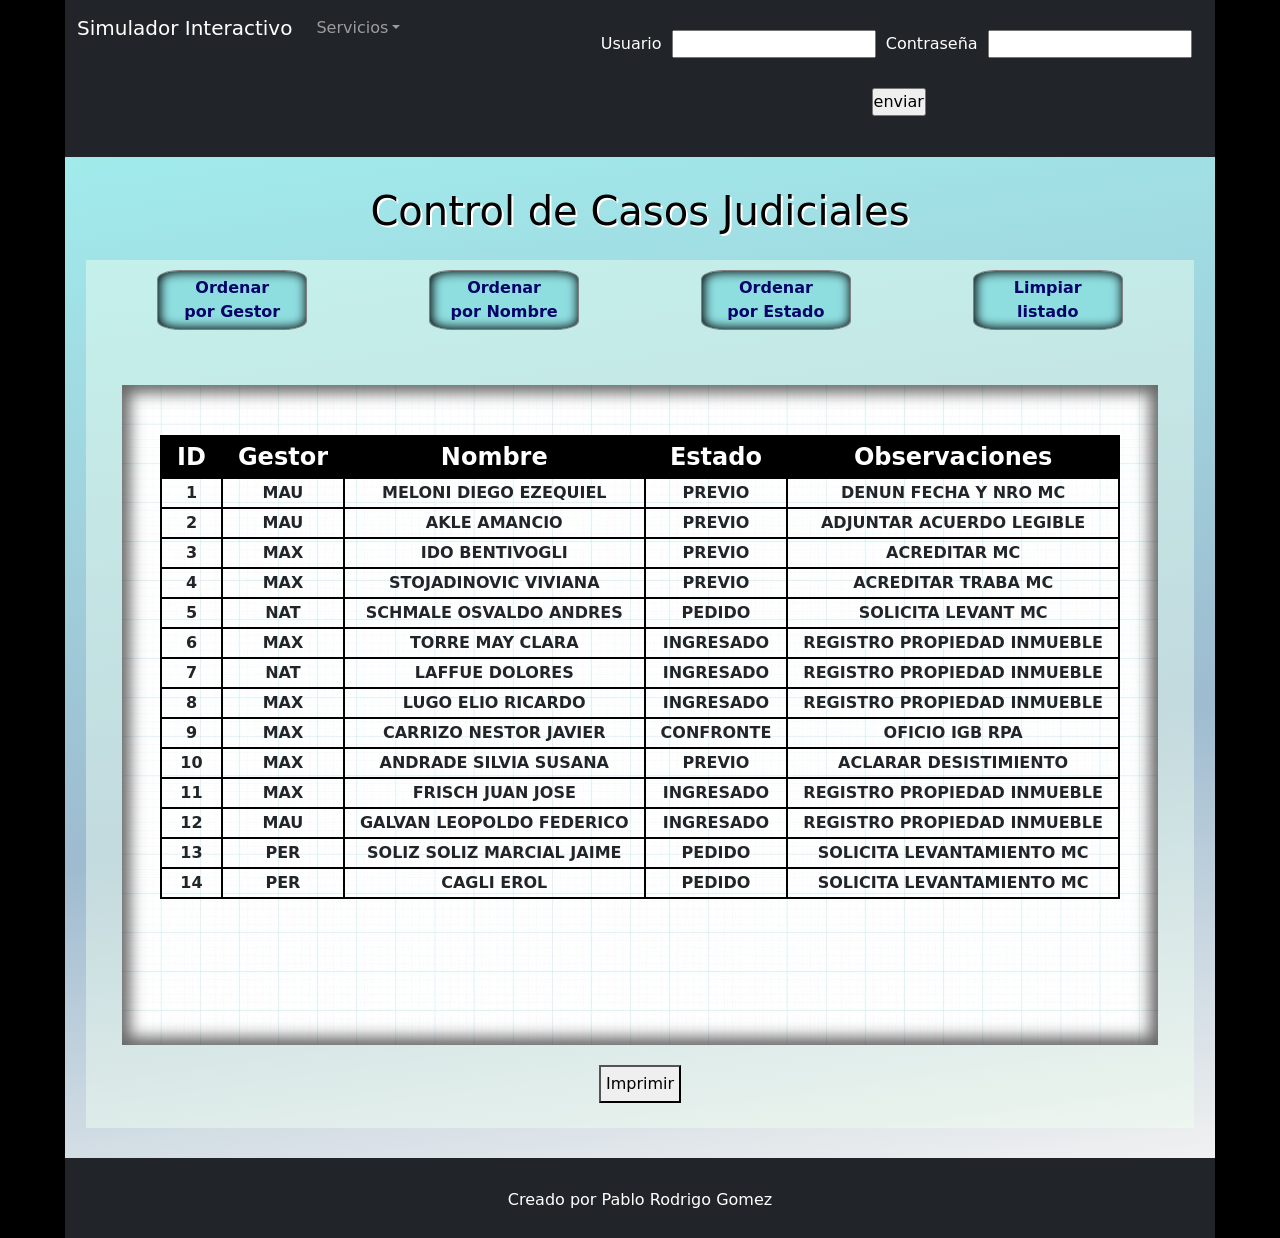
==== datos.html @ 205ea558 "solucionando problemas en la creación del formulario" ====
<!DOCTYPE html>
<html lang="es">
<head>
    <meta charset="UTF-8">
    <meta name="viewport" content="width=device-width, initial-scale=1.0">   
    <link href="https://cdn.jsdelivr.net/npm/bootstrap@5.1.0/dist/css/bootstrap.min.css" rel="stylesheet" integrity="sha384-KyZXEAg3QhqLMpG8r+8fhAXLRk2vvoC2f3B09zVXn8CA5QIVfZOJ3BCsw2P0p/We" crossorigin="anonymous">
    <link href="./css/style.css" rel="stylesheet" type="text/css">
    <link rel="preconnect" href="https://fonts.googleapis.com">
    <link rel="preconnect" href="https://fonts.gstatic.com" crossorigin>
    <link href="https://fonts.googleapis.com/css2?family=Rubik:wght@500&display=swap" rel="stylesheet"> 
    <title>Control de Casos</title>
</head>
<body>
    <div class="container">
        <header class="header bg-dark">
            <div class="menu">
                <nav class="navbar navbar-expand-lg navbar-dark bg-dark">
                    <div class="container-fluid">
                        <a class="navbar-brand" href="index.html">Simulador Interactivo</a>
                        <button class="navbar-toggler" type="button" data-bs-toggle="collapse" data-bs-target="#navbarNavDarkDropdown" aria-controls="navbarNavDarkDropdown" aria-expanded="false" aria-label="Toggle navigation">
                            <span class="navbar-toggler-icon"></span>
                        </button>
                        <div class="collapse navbar-collapse" id="navbarNavDarkDropdown">
                            <ul class="navbar-nav">
                                <li class="nav-item dropdown">
                                    <a class="nav-link dropdown-toggle" href="#" id="navbarDarkDropdownMenuLink" role="button" data-bs-toggle="dropdown" aria-expanded="false">Servicios</a>
                                    <ul class="dropdown-menu dropdown-menu-dark" aria-labelledby="navbarDarkDropdownMenuLink">
                                        <li><a class="dropdown-item" href="liquidacion.html">Liquidación Judicial</a></li>
                                        <li><a class="dropdown-item" href="datos.html">Seguimiento de Casos</a></li>
                                    </ul>
                                </li>
                            </ul>
                        </div>
                    </div>
                </nav>
            </div>
            <div  class="menuDerecha">
                <form id="formularioLogin">
                    <label for="usuario">Usuario</label>
                    <input type="text" name="usuario" class="login__casillero">
                    <label for="contraseña">Contraseña</label>
                    <input type="password" name="contraseña" class="login__casillero">
                    <input type="submit" value="enviar">
                </form>
            </div>
            <div class="submenu">
                <ul id="usuario">
                </ul>
            </div>
             
        </header>      
        <div class="contenido">
            <h1 class="titulos titulos--datos">Control de Casos Judiciales</h1>
            <div class="menu__datos"> 
                <button id="btnGestor" class="btnDatos">Ordenar por Gestor</button>       
                <button id="btnNombre" class="btnDatos">Ordenar por Nombre</button>  
                <button id="btnEstado" class="btnDatos">Ordenar por Estado</button>    
                <button id="btnLimpia" class="btnDatos">Limpiar listado</button>        
            </div> 
            <section class="liquidacion liquidacion--datos">
                <div id="cambia"></div> 
                <div class="liquidacion__hoja liquidacion__hoja--datos">                    
                    <table id="lista" class="liquidacion__tabla">
                        
                    </table>
                </div>
                <button class="liquidacion__boton" type="button" onclick="javascript:window.print()">Imprimir</button>
                <script src="./js/datos.js"></script> 
            </section>     
        </div>
        <footer class="footer bg-dark"><p>Creado por Pablo Rodrigo Gomez</p></footer> 
    </div>
    <script src="https://cdn.jsdelivr.net/npm/@popperjs/core@2.9.3/dist/umd/popper.min.js" integrity="sha384-eMNCOe7tC1doHpGoWe/6oMVemdAVTMs2xqW4mwXrXsW0L84Iytr2wi5v2QjrP/xp" crossorigin="anonymous"></script>
    <script src="https://cdn.jsdelivr.net/npm/bootstrap@5.1.0/dist/js/bootstrap.min.js" integrity="sha384-cn7l7gDp0eyniUwwAZgrzD06kc/tftFf19TOAs2zVinnD/C7E91j9yyk5//jjpt/" crossorigin="anonymous"></script>
    <script src="./js/login.js"></script>
</body>
</html>
---- css/style.css ----
@keyframes aparece {
  0% {
    opacity: 0; }
  100% {
    opacity: 1; } }

@keyframes colores {
  0% {
    color: #3700ff;
    text-shadow: rgba(19, 0, 194, 0.397) 2px 2px 2px; }
  50% {
    color: #3270cd;
    text-shadow: black 2px 2px 2px; }
  100% {
    color: #2d36b9;
    text-shadow: rgba(255, 255, 255, 0.582) 2px 2px 2px; } }

* {
  margin: 0;
  padding: 0; }

body {
  background-color: black; }

.container {
  width: 99%;
  max-width: 1150px;
  height: auto;
  padding: 0;
  box-sizing: border-box; }

.header {
  width: 100%;
  height: auto;
  display: flex;
  flex-wrap: wrap; }

.titulos {
  color: black;
  text-shadow: white 2px 2px;
  width: 100%;
  text-align: center; }

.titulos--datos {
  margin-bottom: 25px; }

.menu {
  width: 45%; }

.menuDerecha {
  width: 55%;
  text-align: center;
  padding-top: 15px;
  display: flex; }
  .menuDerecha label {
    color: white; }

.contenido {
  width: 100%;
  height: auto;
  min-height: 600px;
  background: linear-gradient(352deg, #f1f1f1 0%, #9ebbcf 39%, #a1ebeb 100%);
  padding: 30px 10px;
  box-sizing: border-box; }
  .contenido .contenido__presentacion {
    width: 50%;
    height: 350px;
    background-color: rgba(255, 255, 255, 0.493);
    box-shadow: 11px -5px 81px 0px rgba(100, 0, 95, 0.74);
    border-radius: 25%;
    margin: auto;
    display: flex;
    align-items: center;
    justify-content: center;
    animation-name: aparece;
    animation-duration: 2s; }
  .contenido .contenido__mensaje {
    color: white;
    font-size: 2em;
    font-weight: 800;
    font-family: Arial, Helvetica, sans-serif;
    text-shadow: black 2px 2px;
    text-align: center;
    animation-name: colores;
    animation-duration: 3s;
    animation-iteration-count: infinite; }

.contenido--liquidacion {
  display: flex;
  padding: 0px;
  justify-content: space-between; }

.imprime {
  margin-top: 50px; }

.liquidacion {
  animation-name: aparece;
  animation-duration: 1s;
  width: 80%;
  height: auto;
  margin: auto;
  padding: 25px;
  background-color: rgba(240, 255, 240, 0.452);
  text-align: center;
  box-sizing: border-box; }
  .liquidacion .liquidacion__titulo {
    text-align: center;
    text-shadow: white 2px 2px; }
  .liquidacion .liquidacion__hoja {
    animation-name: aparece;
    animation-duration: 2s;
    background-image: url(../assets/cuadricula.jpg);
    box-shadow: inset 0px 0px 15px 8px rgba(0, 0, 0, 0.6);
    width: 90%;
    height: auto;
    min-height: 200px;
    margin: 20px auto;
    padding: 50px 20px;
    box-sizing: border-box; }
    .liquidacion .liquidacion__hoja p {
      display: inline-block;
      margin: 5px 20px; }
  .liquidacion .liquidacion__hoja--datos {
    width: 98%;
    padding: 50px 5px; }
  .liquidacion .liquidacion__boton {
    padding: 5px; }
  .liquidacion .liquidacion__boton:hover {
    background-color: rgba(27, 189, 230, 0.418);
    transition: 2s; }
  .liquidacion .liquidacion__subTitulos {
    list-style: none;
    font-weight: 800;
    text-align: center;
    display: block; }
    .liquidacion .liquidacion__subTitulos li {
      list-style: none;
      text-align: center;
      font-weight: 600;
      margin: 10px 0px 10px -25px; }

.liquidacion--datos {
  width: 98%; }

.nota {
  margin-top: 50px; }
  .nota .nota__lista {
    list-style: none;
    font-weight: 600; }

.footer {
  width: 100%;
  height: 80px;
  color: white;
  text-align: center;
  padding: 30px; }

.prueba {
  width: 500px;
  height: 100px;
  background-color: red; }

.submenu {
  width: 100%;
  height: auto; }

#usuario {
  display: flex;
  list-style: none;
  padding-top: 10px; }
  #usuario li {
    margin-right: 25px;
    animation-name: aparece;
    animation-duration: 2s;
    color: #31ffff;
    font-weight: 800; }
  #usuario img {
    width: 30px;
    height: 30px;
    padding: 3px;
    border-radius: 50%;
    background-color: #31ffff; }

#cambia {
  width: 100%;
  height: 300px;
  margin: auto;
  position: fixed;
  text-align: center; }

.flotante {
  width: 35%;
  height: 300px;
  background-color: rgba(15, 94, 211, 0.925);
  box-shadow: 2px 4px 35px 30px rgba(0, 0, 0, 0.84) inset;
  color: white;
  font-weight: 900;
  font-size: 1em;
  border-radius: 10%;
  padding: 50px 15px;
  box-sizing: border-box;
  text-align: center;
  margin: auto;
  animation-name: aparece;
  animation-duration: 2s; }
  .flotante span {
    text-decoration: underline; }

.cerrar {
  color: white;
  text-align: center;
  margin: auto;
  cursor: pointer;
  font-size: 1em;
  text-decoration: none;
  font-weight: 800;
  padding: 10px;
  border: 2px black;
  border-radius: 50%;
  background-color: rgba(15, 94, 211, 0.925);
  animation-name: aparece;
  animation-duration: 2s; }

.cerrar:hover {
  color: #af0ee0;
  transition: 1s; }

.liquidacion__tabla {
  margin: auto; }

#tabla th {
  border: 2px black solid;
  padding: 2px 15px; }

.tituloTabla {
  background-color: black;
  color: white;
  font-size: 1.5em; }

.menu__datos {
  display: flex;
  justify-content: space-around;
  flex-wrap: wrap;
  width: 98%;
  height: auto;
  margin: auto;
  background-color: rgba(240, 255, 240, 0.452);
  padding: 10PX;
  animation-name: aparece;
  animation-duration: 1s;
  box-sizing: border-box; }

.space {
  width: 10px; }

#liquidacion {
  margin: auto;
  background-color: white;
  width: 98%;
  color: black;
  height: auto;
  min-height: 420px;
  padding: 40px;
  display: flex;
  flex-direction: column;
  animation-name: aparece;
  animation-duration: 2s; }

.form {
  width: 48%;
  background-color: rgba(255, 255, 255, 0.692);
  padding: 25px;
  margin: 20px;
  height: 500px; }

input {
  margin: 15px 5px; }

.fecha {
  width: 35px; }

.fechaDos {
  width: 60px; }

.numeros {
  width: 90px; }

.enfasis {
  font-weight: 800; }

.btnDatos {
  padding: 5px 20px;
  background-color: #8edee0;
  color: #060469;
  font-weight: 800;
  border: solid 1px grey;
  box-shadow: 1px 0px 11px 1px black inset;
  border-radius: 15%;
  width: 150px; }

.btnDatos:hover {
  background-color: blue;
  color: white;
  transition: 1s; }
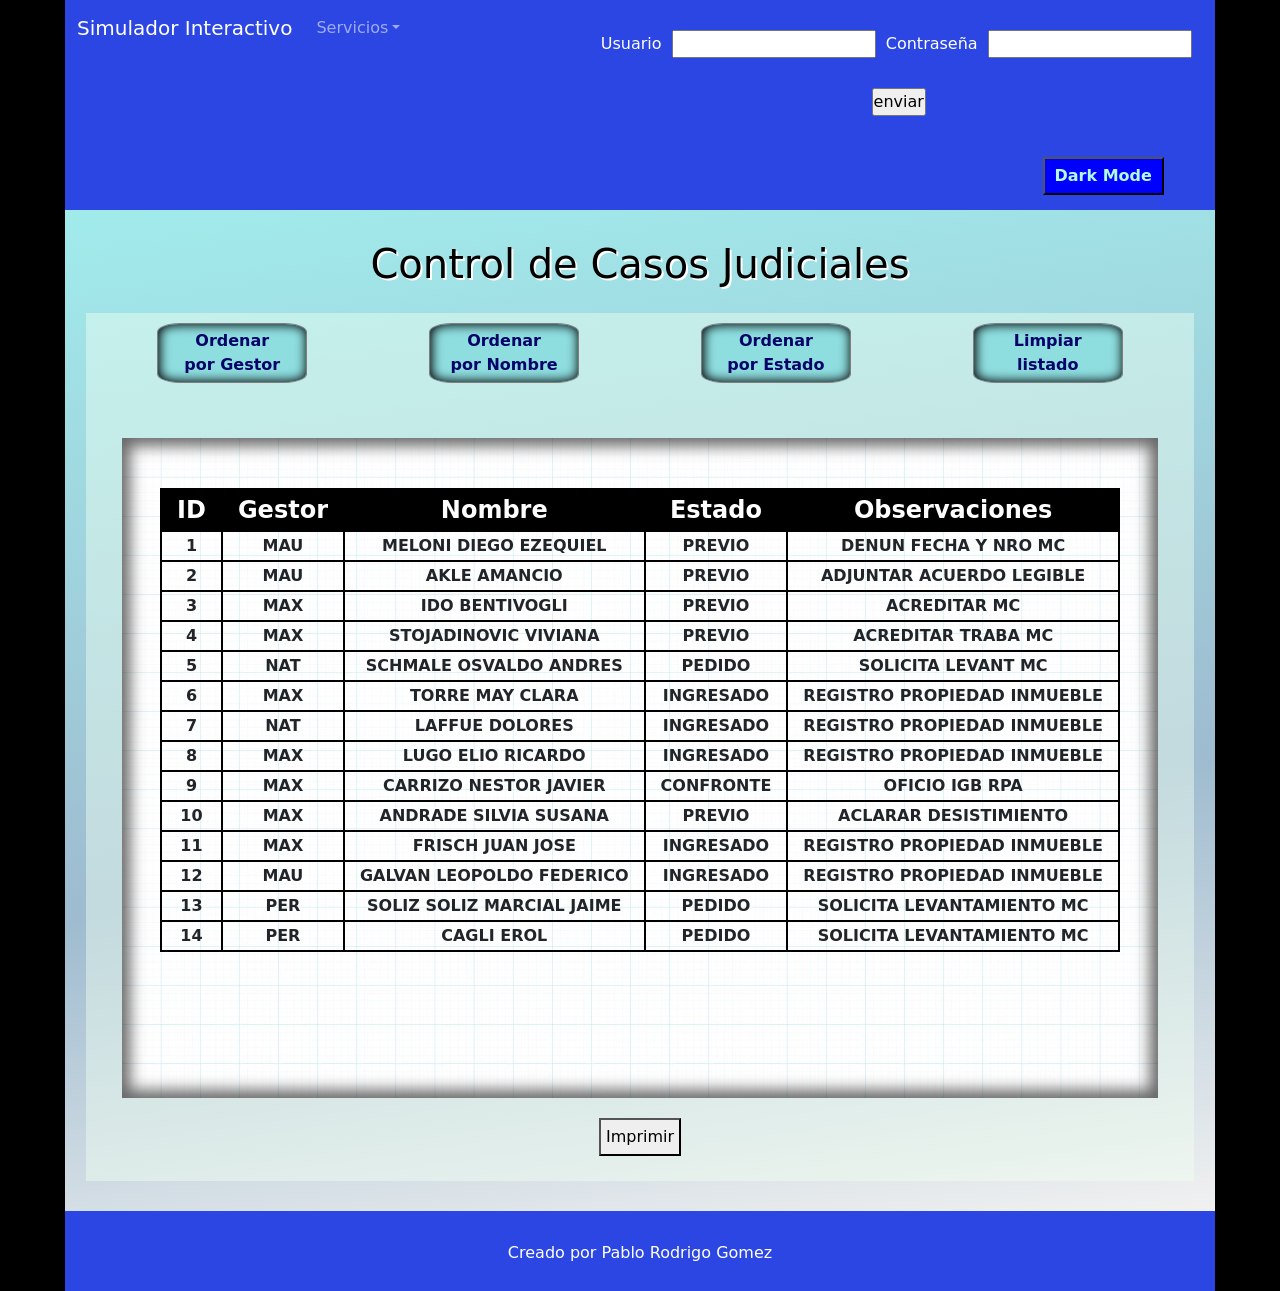
==== commit d52f418d: "agregue dark mode" ====
--- a/datos.html
+++ b/datos.html
@@ -12,9 +12,9 @@
 </head>
 <body>
     <div class="container">
-        <header class="header bg-dark">
+        <header class="header">
             <div class="menu">
-                <nav class="navbar navbar-expand-lg navbar-dark bg-dark">
+                <nav class="navbar navbar-expand-lg navbar-dark">
                     <div class="container-fluid">
                         <a class="navbar-brand" href="index.html">Simulador Interactivo</a>
                         <button class="navbar-toggler" type="button" data-bs-toggle="collapse" data-bs-target="#navbarNavDarkDropdown" aria-controls="navbarNavDarkDropdown" aria-expanded="false" aria-label="Toggle navigation">
@@ -47,7 +47,8 @@
                 <ul id="usuario">
                 </ul>
             </div>
-             
+            <button id="btnNocturno">Dark Mode</button>
+            <button id="btnDiurno">Ligth Mode</button>
         </header>      
         <div class="contenido">
             <h1 class="titulos titulos--datos">Control de Casos Judiciales</h1>
@@ -68,10 +69,12 @@
                 <script src="./js/datos.js"></script> 
             </section>     
         </div>
-        <footer class="footer bg-dark"><p>Creado por Pablo Rodrigo Gomez</p></footer> 
+        <footer class="footer"><p>Creado por Pablo Rodrigo Gomez</p></footer> 
     </div>
     <script src="https://cdn.jsdelivr.net/npm/@popperjs/core@2.9.3/dist/umd/popper.min.js" integrity="sha384-eMNCOe7tC1doHpGoWe/6oMVemdAVTMs2xqW4mwXrXsW0L84Iytr2wi5v2QjrP/xp" crossorigin="anonymous"></script>
     <script src="https://cdn.jsdelivr.net/npm/bootstrap@5.1.0/dist/js/bootstrap.min.js" integrity="sha384-cn7l7gDp0eyniUwwAZgrzD06kc/tftFf19TOAs2zVinnD/C7E91j9yyk5//jjpt/" crossorigin="anonymous"></script>
+    <script src="https://code.jquery.com/jquery-3.6.0.js" integrity="sha256-H+K7U5CnXl1h5ywQfKtSj8PCmoN9aaq30gDh27Xc0jk=" crossorigin="anonymous"></script>
     <script src="./js/login.js"></script>
+    <script src="./js/nocturno.js"></script>
 </body>
 </html>
--- a/css/style.css
+++ b/css/style.css
@@ -30,6 +30,7 @@
   box-sizing: border-box; }
 
 .header {
+  background-color: #2b46e2;
   width: 100%;
   height: auto;
   display: flex;
@@ -63,12 +64,10 @@
   padding: 30px 10px;
   box-sizing: border-box; }
   .contenido .contenido__presentacion {
-    width: 50%;
-    height: 350px;
-    background-color: rgba(255, 255, 255, 0.493);
-    box-shadow: 11px -5px 81px 0px rgba(100, 0, 95, 0.74);
-    border-radius: 25%;
-    margin: auto;
+    width: auto;
+    height: auto;
+    padding: 30px;
+    margin: 50px auto;
     display: flex;
     align-items: center;
     justify-content: center;
@@ -84,11 +83,6 @@
     animation-name: colores;
     animation-duration: 3s;
     animation-iteration-count: infinite; }
-
-.contenido--liquidacion {
-  display: flex;
-  padding: 0px;
-  justify-content: space-between; }
 
 .imprime {
   margin-top: 50px; }
@@ -149,6 +143,7 @@
     font-weight: 600; }
 
 .footer {
+  background-color: #2b46e2;
   width: 100%;
   height: 80px;
   color: white;
@@ -266,12 +261,19 @@
   animation-name: aparece;
   animation-duration: 2s; }
 
+.cajaFormulario {
+  display: flex;
+  padding: 0px;
+  justify-content: space-between; }
+
 .form {
   width: 48%;
   background-color: rgba(255, 255, 255, 0.692);
   padding: 25px;
-  margin: 20px;
-  height: 500px; }
+  margin: 0px 20px;
+  height: 500px;
+  animation-name: aparece;
+  animation-duration: 1s; }
 
 input {
   margin: 15px 5px; }
@@ -283,10 +285,23 @@
   width: 60px; }
 
 .numeros {
-  width: 90px; }
+  width: 120px; }
 
 .enfasis {
   font-weight: 800; }
+
+#btnNocturno {
+  margin: 0px 15px 15px 85%;
+  padding: 5px;
+  background-color: blue;
+  color: #b1fcef;
+  font-weight: 800;
+  padding: 5px 10px; }
+
+#btnDiurno {
+  margin: 0px 15px 15px 85%;
+  padding: 5px;
+  display: none; }
 
 .btnDatos {
   padding: 5px 20px;
@@ -302,3 +317,97 @@
   background-color: blue;
   color: white;
   transition: 1s; }
+
+.enlacesDiv {
+  text-decoration: none; }
+
+.secciones {
+  width: 330px;
+  height: 330px;
+  margin: 25px;
+  padding: 5px;
+  background-color: white;
+  border-radius: 25%;
+  display: flex;
+  flex-direction: column;
+  align-items: center; }
+  .secciones h3 {
+    text-decoration: none;
+    color: black;
+    font-family: Verdana, Geneva, Tahoma, sans-serif;
+    font-weight: 800;
+    text-align: center;
+    margin-top: 5px; }
+
+.secciones:hover {
+  box-shadow: 0px 0px 110px 11px rgba(19, 114, 238, 0.75) inset;
+  transform: scale(1.1, 1.1);
+  transition: 1s; }
+
+.fotoLiq {
+  background-image: url(../assets/calculadora.png);
+  background-size: cover;
+  width: 90%;
+  height: 80%; }
+
+.fotoDat {
+  background-image: url(../assets/base.png);
+  background-size: cover;
+  width: 90%;
+  height: 80%; }
+
+#stasa {
+  display: none; }
+
+#resultadoST {
+  display: none; }
+
+#resultadoTasa {
+  display: none; }
+
+#atencion {
+  display: none; }
+
+.botonera {
+  width: 96%;
+  padding: 10px;
+  display: flex;
+  justify-content: space-around;
+  background-color: rgba(255, 255, 255, 0.692);
+  margin: 20px; }
+  .botonera button {
+    padding: 5px;
+    border-radius: 25%;
+    border: solid 0.1px white;
+    color: #00a2ff;
+    background-color: white; }
+
+#fotoLiquidacion {
+  opacity: 0.1; }
+
+#fechaInicio {
+  display: none; }
+
+#fechaFinal {
+  display: none; }
+
+#parametrosLiquidacion {
+  display: none; }
+
+#punitorios {
+  display: none; }
+
+#iva {
+  display: none; }
+
+#tasa {
+  display: none; }
+
+#btnEnviar {
+  display: none; }
+
+#tituloLiquidacion {
+  display: none; }
+
+#tituloTasa {
+  display: none; }
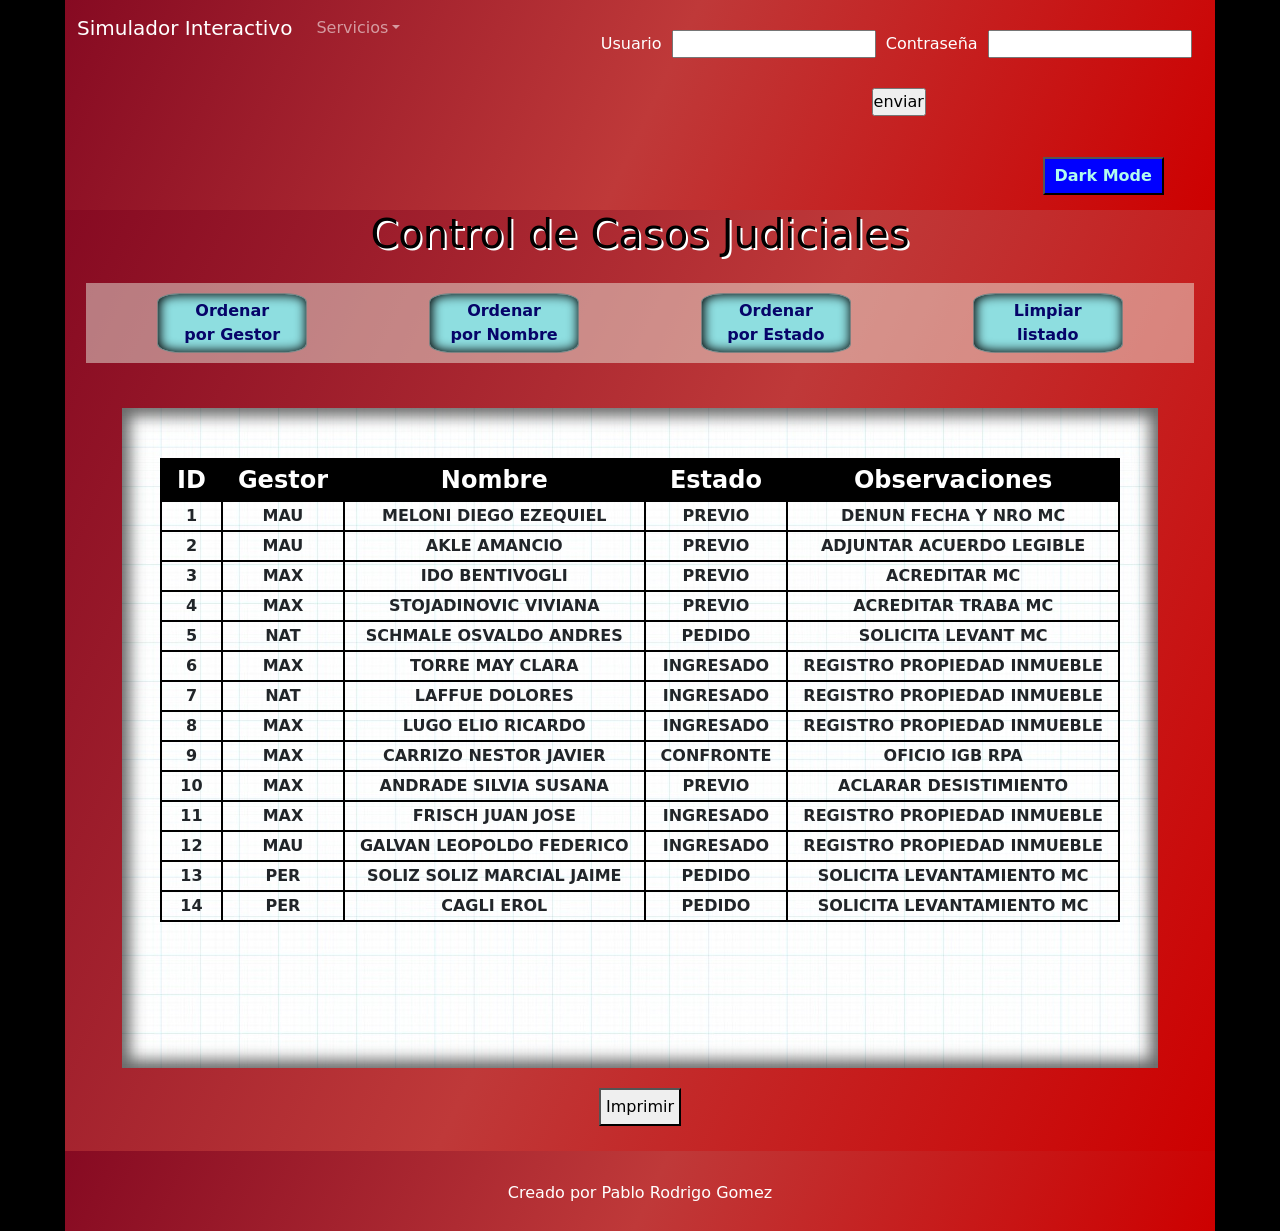
==== commit 51678188: "en proceso animaciones y nuevos estilos" ====
--- a/datos.html
+++ b/datos.html
@@ -75,6 +75,6 @@
     <script src="https://cdn.jsdelivr.net/npm/bootstrap@5.1.0/dist/js/bootstrap.min.js" integrity="sha384-cn7l7gDp0eyniUwwAZgrzD06kc/tftFf19TOAs2zVinnD/C7E91j9yyk5//jjpt/" crossorigin="anonymous"></script>
     <script src="https://code.jquery.com/jquery-3.6.0.js" integrity="sha256-H+K7U5CnXl1h5ywQfKtSj8PCmoN9aaq30gDh27Xc0jk=" crossorigin="anonymous"></script>
     <script src="./js/login.js"></script>
-    <script src="./js/nocturno.js"></script>
+    <script src="./js/nocturno.js"></script>  
 </body>
 </html>
--- a/css/style.css
+++ b/css/style.css
@@ -4,17 +4,6 @@
   100% {
     opacity: 1; } }
 
-@keyframes colores {
-  0% {
-    color: #3700ff;
-    text-shadow: rgba(19, 0, 194, 0.397) 2px 2px 2px; }
-  50% {
-    color: #3270cd;
-    text-shadow: black 2px 2px 2px; }
-  100% {
-    color: #2d36b9;
-    text-shadow: rgba(255, 255, 255, 0.582) 2px 2px 2px; } }
-
 * {
   margin: 0;
   padding: 0; }
@@ -24,13 +13,14 @@
 
 .container {
   width: 99%;
-  max-width: 1150px;
+  min-width: 1150px;
   height: auto;
   padding: 0;
   box-sizing: border-box; }
 
 .header {
-  background-color: #2b46e2;
+  background: #cd0000;
+  background: linear-gradient(295deg, #cd0000 0%, #bf3939 49%, #860a22 100%);
   width: 100%;
   height: auto;
   display: flex;
@@ -59,9 +49,10 @@
 .contenido {
   width: 100%;
   height: auto;
-  min-height: 600px;
-  background: linear-gradient(352deg, #f1f1f1 0%, #9ebbcf 39%, #a1ebeb 100%);
-  padding: 30px 10px;
+  min-height: 700px;
+  background: #cd0000;
+  background: linear-gradient(295deg, #cd0000 0%, #bf3939 49%, #860a22 100%);
+  padding: 0px 10px;
   box-sizing: border-box; }
   .contenido .contenido__presentacion {
     width: auto;
@@ -94,7 +85,6 @@
   height: auto;
   margin: auto;
   padding: 25px;
-  background-color: rgba(240, 255, 240, 0.452);
   text-align: center;
   box-sizing: border-box; }
   .liquidacion .liquidacion__titulo {
@@ -143,7 +133,8 @@
     font-weight: 600; }
 
 .footer {
-  background-color: #2b46e2;
+  background: #cd0000;
+  background: linear-gradient(295deg, #cd0000 0%, #bf3939 49%, #860a22 100%);
   width: 100%;
   height: 80px;
   color: white;
@@ -251,6 +242,7 @@
 #liquidacion {
   margin: auto;
   background-color: white;
+  border-radius: 25%;
   width: 98%;
   color: black;
   height: auto;
@@ -267,13 +259,32 @@
   justify-content: space-between; }
 
 .form {
-  width: 48%;
-  background-color: rgba(255, 255, 255, 0.692);
+  width: 60%;
   padding: 25px;
-  margin: 0px 20px;
-  height: 500px;
-  animation-name: aparece;
-  animation-duration: 1s; }
+  margin: 50px auto;
+  height: auto;
+  animation-name: aparece;
+  animation-duration: 1s;
+  box-sizing: border-box;
+  text-align: center;
+  border: dashed 2px white;
+  border-radius: 25%; }
+  .form h3 {
+    color: black;
+    font-weight: 800;
+    margin-bottom: 25px; }
+  .form fieldset {
+    width: 80%;
+    background-color: rgba(255, 255, 255, 0.219);
+    padding: 5px;
+    margin: 15px auto;
+    border-radius: 15%;
+    text-align: center; }
+    .form fieldset input {
+      font-weight: 800; }
+    .form fieldset label {
+      font-weight: 700;
+      font-size: 1.3em; }
 
 input {
   margin: 15px 5px; }
@@ -372,15 +383,16 @@
   width: 96%;
   padding: 10px;
   display: flex;
-  justify-content: space-around;
-  background-color: rgba(255, 255, 255, 0.692);
-  margin: 20px; }
+  margin: auto;
+  justify-content: center; }
   .botonera button {
-    padding: 5px;
+    padding: 10px;
     border-radius: 25%;
     border: solid 0.1px white;
-    color: #00a2ff;
-    background-color: white; }
+    color: #a3150b;
+    background-color: white;
+    margin: 10px;
+    font-weight: 700; }
 
 #fotoLiquidacion {
   opacity: 0.1; }
@@ -404,10 +416,27 @@
   display: none; }
 
 #btnEnviar {
-  display: none; }
+  display: none;
+  padding: 10px;
+  border-radius: 25%;
+  border: solid 0.1px white;
+  color: #a3150b;
+  background-color: white;
+  margin: 10px;
+  font-weight: 700; }
 
 #tituloLiquidacion {
-  display: none; }
+  display: none;
+  color: white;
+  font-weight: 800; }
 
 #tituloTasa {
-  display: none; }
+  display: none;
+  color: white;
+  font-weight: 800; }
+
+.caja__presentacionDos {
+  display: none; }
+
+#form {
+  display: none; }
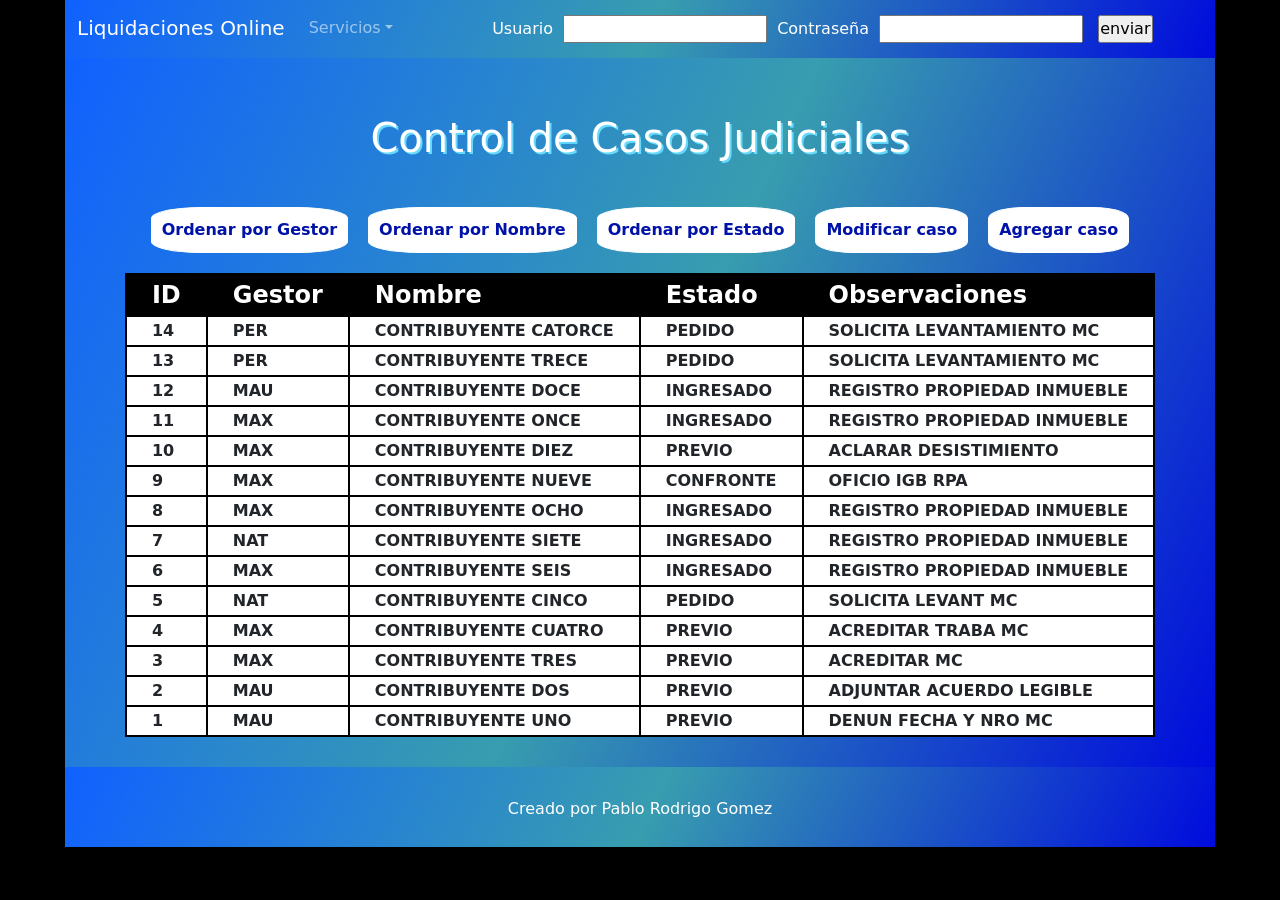
==== commit 97fdabb7: "tercera entrega proyecto final" ====
--- a/datos.html
+++ b/datos.html
@@ -16,7 +16,7 @@
             <div class="menu">
                 <nav class="navbar navbar-expand-lg navbar-dark">
                     <div class="container-fluid">
-                        <a class="navbar-brand" href="index.html">Simulador Interactivo</a>
+                        <a class="navbar-brand" href="index.html">Liquidaciones Online</a>
                         <button class="navbar-toggler" type="button" data-bs-toggle="collapse" data-bs-target="#navbarNavDarkDropdown" aria-controls="navbarNavDarkDropdown" aria-expanded="false" aria-label="Toggle navigation">
                             <span class="navbar-toggler-icon"></span>
                         </button>
@@ -43,30 +43,65 @@
                     <input type="submit" value="enviar">
                 </form>
             </div>
+        </header>    
+        <div class="contenido contenido--datos">
             <div class="submenu">
                 <ul id="usuario">
                 </ul>
             </div>
-            <button id="btnNocturno">Dark Mode</button>
-            <button id="btnDiurno">Ligth Mode</button>
-        </header>      
-        <div class="contenido">
             <h1 class="titulos titulos--datos">Control de Casos Judiciales</h1>
-            <div class="menu__datos"> 
+            <div class="botonera">
                 <button id="btnGestor" class="btnDatos">Ordenar por Gestor</button>       
                 <button id="btnNombre" class="btnDatos">Ordenar por Nombre</button>  
                 <button id="btnEstado" class="btnDatos">Ordenar por Estado</button>    
-                <button id="btnLimpia" class="btnDatos">Limpiar listado</button>        
-            </div> 
-            <section class="liquidacion liquidacion--datos">
-                <div id="cambia"></div> 
+                <button id="btnCambiar" class="btnDatos">Modificar caso</button> 
+                <button id="btnAgregar" class="btnDatos">Agregar caso</button> 
+            </div>
+            <form id="formCasos">
+                <p>x</p>
+                <fieldset id="modificador">
+                    <label for="selectorCasos">Seleccione el caso</label><br>
+                    <select id="selectorCasos" name="selectorCasos"></select>
+                    <label for="selectorEstados">Seleccione el estado</label><br>
+                    <select id="selectorEstados" name="selectorEstados">
+                        <option value="PREVIO">PREVIO</option>
+                        <option value="PEDIDO" selected>PEDIDO</option>
+                        <option value="INGRESADO">INGRESADO</option>
+                        <option value="CONFRONTE">CONFRONTE</option>
+                        <option value="TERMINADO">TERMINADO</option>
+                      </select>
+                    <textarea id="nuevaObservacion" name="textarea" rows="5" cols="40" onclick='this.value=""'>Ingrese una nueva observación...</textarea>
+                </fieldset>
+                <input id="btnEnviardatos" type="submit" value="enviar" class="btnform">
+            </form> 
+            <form id="formAgrega">
+                <p>x</p>
+                <fieldset id="agregador">
+                    <label for="contribuyente">Ingrese nombre y apellido del contribuyente</label>
+                    <input type="text" name="contribuyente"><br>
+                    <label for="selectorGestor">Seleccione el Gestor</label><br>
+                    <select id="selectorGestor" name="selectorGestor">
+                        <option value="MAU">MAU</option>
+                        <option value="MAX" selected>MAX</option>
+                        <option value="PER">PER</option>
+                    </select><br>
+                    <label for="agregaEstados">Seleccione el estado</label><br>
+                    <select id="agregaEstado" name="agregaEstados">
+                        <option value="PREVIO">PREVIO</option>
+                        <option value="PEDIDO" selected>PEDIDO</option>
+                        <option value="INGRESADO">INGRESADO</option>
+                        <option value="CONFRONTE">CONFRONTE</option>
+                        <option value="TERMINADO">TERMINADO</option>
+                    </select><br>
+                    <textarea id="agregaObservacion" name="textarea" rows="5" cols="40" onclick='this.value=""'>Ingrese más información sobre el caso</textarea>
+                </fieldset>
+                <input id="btnAgregadatos" type="submit" value="enviar" class="btnform">
+            </form> 
                 <div class="liquidacion__hoja liquidacion__hoja--datos">                    
                     <table id="lista" class="liquidacion__tabla">
                         
                     </table>
-                </div>
-                <button class="liquidacion__boton" type="button" onclick="javascript:window.print()">Imprimir</button>
-                <script src="./js/datos.js"></script> 
+                </div>                
             </section>     
         </div>
         <footer class="footer"><p>Creado por Pablo Rodrigo Gomez</p></footer> 
@@ -74,7 +109,7 @@
     <script src="https://cdn.jsdelivr.net/npm/@popperjs/core@2.9.3/dist/umd/popper.min.js" integrity="sha384-eMNCOe7tC1doHpGoWe/6oMVemdAVTMs2xqW4mwXrXsW0L84Iytr2wi5v2QjrP/xp" crossorigin="anonymous"></script>
     <script src="https://cdn.jsdelivr.net/npm/bootstrap@5.1.0/dist/js/bootstrap.min.js" integrity="sha384-cn7l7gDp0eyniUwwAZgrzD06kc/tftFf19TOAs2zVinnD/C7E91j9yyk5//jjpt/" crossorigin="anonymous"></script>
     <script src="https://code.jquery.com/jquery-3.6.0.js" integrity="sha256-H+K7U5CnXl1h5ywQfKtSj8PCmoN9aaq30gDh27Xc0jk=" crossorigin="anonymous"></script>
+    <script src="./js/datos.js"></script> 
     <script src="./js/login.js"></script>
-    <script src="./js/nocturno.js"></script>  
 </body>
 </html>
--- a/css/style.css
+++ b/css/style.css
@@ -13,14 +13,14 @@
 
 .container {
   width: 99%;
-  min-width: 1150px;
+  max-width: 1150px;
   height: auto;
   padding: 0;
   box-sizing: border-box; }
 
 .header {
-  background: #cd0000;
-  background: linear-gradient(295deg, #cd0000 0%, #bf3939 49%, #860a22 100%);
+  background: #000bdd;
+  background: linear-gradient(295deg, #000bdd 0%, #389daf 49%, #1061ff 100%);
   width: 100%;
   height: auto;
   display: flex;
@@ -33,26 +33,29 @@
   text-align: center; }
 
 .titulos--datos {
-  margin-bottom: 25px; }
+  margin-bottom: 25px;
+  color: white;
+  text-shadow: 2px 2px #65dafd; }
 
 .menu {
-  width: 45%; }
+  width: 30%; }
 
 .menuDerecha {
-  width: 55%;
-  text-align: center;
-  padding-top: 15px;
-  display: flex; }
+  width: 65%;
+  text-align: center;
+  display: flex;
+  justify-content: flex-end; }
   .menuDerecha label {
     color: white; }
 
 .contenido {
+  overflow: hidden;
   width: 100%;
   height: auto;
   min-height: 700px;
-  background: #cd0000;
-  background: linear-gradient(295deg, #cd0000 0%, #bf3939 49%, #860a22 100%);
-  padding: 0px 10px;
+  background: rgba(139, 99, 190, 0.452);
+  background: linear-gradient(295deg, #000bdd 0%, #389daf 49%, #1061ff 100%);
+  padding: 30px 10px;
   box-sizing: border-box; }
   .contenido .contenido__presentacion {
     width: auto;
@@ -74,6 +77,12 @@
     animation-name: colores;
     animation-duration: 3s;
     animation-iteration-count: infinite; }
+
+.contenido--datos {
+  display: flex;
+  flex-direction: column;
+  align-items: center;
+  justify-content: center; }
 
 .imprime {
   margin-top: 50px; }
@@ -133,8 +142,8 @@
     font-weight: 600; }
 
 .footer {
-  background: #cd0000;
-  background: linear-gradient(295deg, #cd0000 0%, #bf3939 49%, #860a22 100%);
+  background: #000bdd;
+  background: linear-gradient(295deg, #000bdd 0%, #389daf 49%, #1061ff 100%);
   width: 100%;
   height: 80px;
   color: white;
@@ -212,11 +221,15 @@
   transition: 1s; }
 
 .liquidacion__tabla {
-  margin: auto; }
+  margin: auto;
+  width: auto;
+  height: auto;
+  background-color: white; }
 
 #tabla th {
   border: 2px black solid;
-  padding: 2px 15px; }
+  padding: 2px 25px;
+  height: auto; }
 
 .tituloTabla {
   background-color: black;
@@ -263,6 +276,7 @@
   padding: 25px;
   margin: 50px auto;
   height: auto;
+  min-height: 400px;
   animation-name: aparece;
   animation-duration: 1s;
   box-sizing: border-box;
@@ -290,7 +304,7 @@
   margin: 15px 5px; }
 
 .fecha {
-  width: 35px; }
+  width: 45px; }
 
 .fechaDos {
   width: 60px; }
@@ -300,29 +314,6 @@
 
 .enfasis {
   font-weight: 800; }
-
-#btnNocturno {
-  margin: 0px 15px 15px 85%;
-  padding: 5px;
-  background-color: blue;
-  color: #b1fcef;
-  font-weight: 800;
-  padding: 5px 10px; }
-
-#btnDiurno {
-  margin: 0px 15px 15px 85%;
-  padding: 5px;
-  display: none; }
-
-.btnDatos {
-  padding: 5px 20px;
-  background-color: #8edee0;
-  color: #060469;
-  font-weight: 800;
-  border: solid 1px grey;
-  box-shadow: 1px 0px 11px 1px black inset;
-  border-radius: 15%;
-  width: 150px; }
 
 .btnDatos:hover {
   background-color: blue;
@@ -389,10 +380,13 @@
     padding: 10px;
     border-radius: 25%;
     border: solid 0.1px white;
-    color: #a3150b;
+    color: #0112a8;
     background-color: white;
     margin: 10px;
     font-weight: 700; }
+  .botonera button:hover {
+    background-color: #47d3f7;
+    transition: 2s; }
 
 #fotoLiquidacion {
   opacity: 0.1; }
@@ -420,11 +414,29 @@
   padding: 10px;
   border-radius: 25%;
   border: solid 0.1px white;
-  color: #a3150b;
+  color: #0112a8;
   background-color: white;
   margin: 10px;
   font-weight: 700; }
 
+#btnEnviar:hover {
+  background-color: #47d3f7;
+  transition: 2s; }
+
+#btnLimpiar {
+  display: none;
+  padding: 10px;
+  border-radius: 25%;
+  border: solid 0.1px white;
+  color: #0112a8;
+  background-color: white;
+  margin: 10px;
+  font-weight: 700; }
+
+#btnLimpiar:hover {
+  background-color: #47d3f7;
+  transition: 2s; }
+
 #tituloLiquidacion {
   display: none;
   color: white;
@@ -440,3 +452,102 @@
 
 #form {
   display: none; }
+
+#itemUno {
+  display: none; }
+
+#itemDos {
+  display: none; }
+
+#itemTres {
+  display: none; }
+
+#itemCuatro {
+  display: none; }
+
+#ajax {
+  display: flex;
+  flex-wrap: wrap; }
+  #ajax #per {
+    background-color: #b66f05;
+    width: 30%;
+    height: auto;
+    padding: 20px;
+    border: solid 2px black;
+    text-align: center;
+    margin: 10px; }
+
+#formCasos {
+  text-align: center;
+  background-color: rgba(34, 177, 221, 0.849);
+  width: 40%;
+  margin: auto;
+  border-radius: 25%;
+  display: none;
+  position: fixed; }
+  #formCasos textarea {
+    padding: 10px; }
+  #formCasos p {
+    background-color: #2f5ec5;
+    width: 30px;
+    height: 30px;
+    margin: auto;
+    color: white;
+    font-weight: 800;
+    margin: 5px auto;
+    border-radius: 50%;
+    cursor: pointer; }
+  #formCasos #modificador {
+    width: 85%;
+    height: auto;
+    padding: 5px;
+    text-align: center;
+    margin: auto; }
+    #formCasos #modificador label {
+      font-weight: 900; }
+  #formCasos #selectorCasos {
+    margin: 10px auto; }
+  #formCasos #selectorEstados {
+    margin: 10px auto; }
+
+#btnEnviardatos {
+  padding: 10px;
+  border-radius: 25%;
+  border: solid 0.1px white;
+  color: #0112a8;
+  background-color: white;
+  margin: 10px;
+  font-weight: 700; }
+
+#formAgrega {
+  display: none;
+  text-align: center;
+  background-color: rgba(34, 177, 221, 0.849);
+  width: 40%;
+  margin: auto;
+  border-radius: 25%;
+  position: fixed; }
+  #formAgrega textarea {
+    padding: 10px; }
+  #formAgrega p {
+    background-color: #2f5ec5;
+    width: 30px;
+    height: 30px;
+    margin: auto;
+    color: white;
+    font-weight: 800;
+    margin: 5px auto;
+    border-radius: 50%;
+    cursor: pointer; }
+  #formAgrega #agregador {
+    width: 85%;
+    height: auto;
+    padding: 5px;
+    text-align: center;
+    margin: auto; }
+    #formAgrega #agregador label {
+      font-weight: 900; }
+  #formAgrega #selectorGestor {
+    margin: 10px auto; }
+  #formAgrega #agregaEstado {
+    margin: 10px auto; }
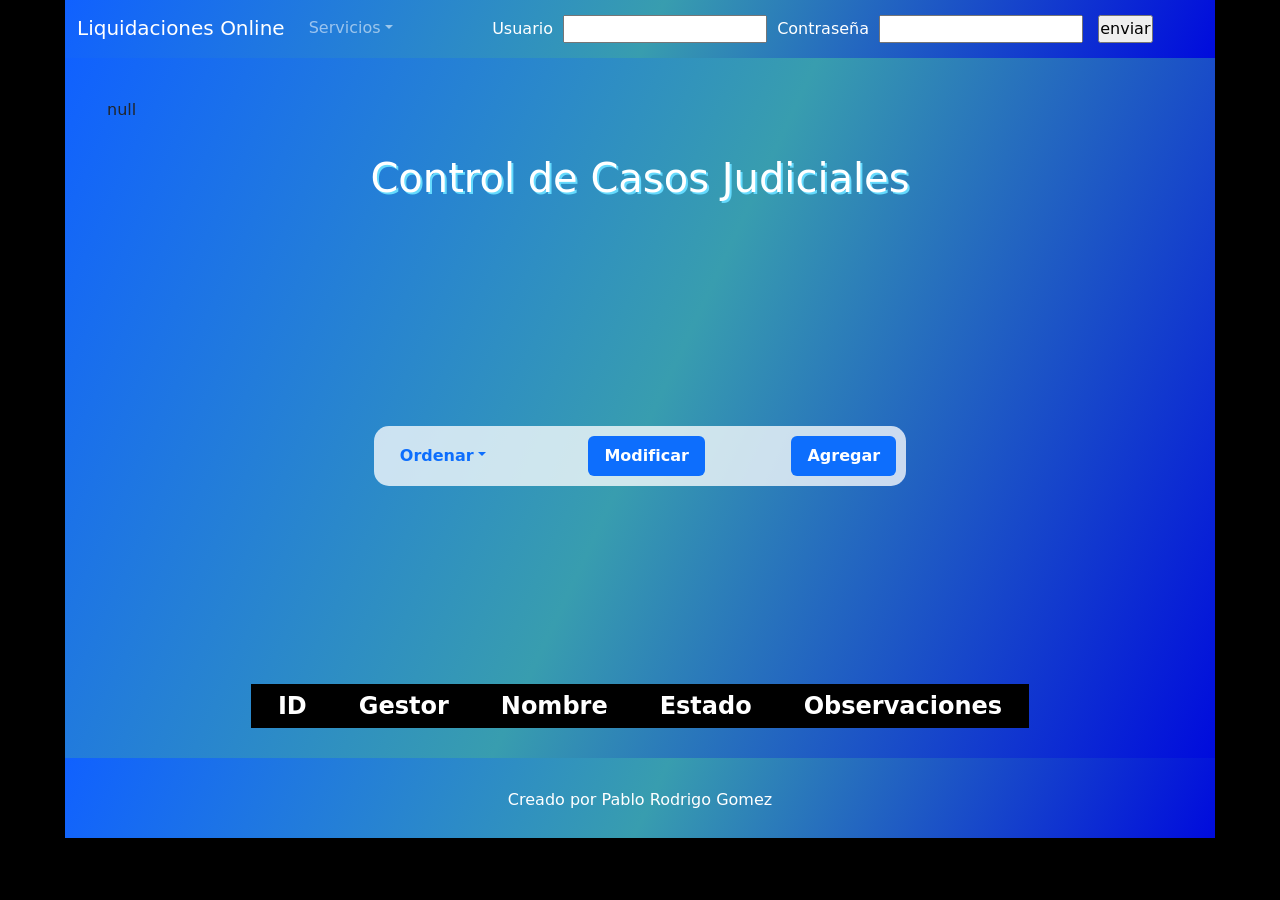
==== commit 0a2983ae: "se modificó seccion datos login en proceso" ====
--- a/datos.html
+++ b/datos.html
@@ -43,20 +43,10 @@
                     <input type="submit" value="enviar">
                 </form>
             </div>
+        
+          
         </header>    
         <div class="contenido contenido--datos">
-            <div class="submenu">
-                <ul id="usuario">
-                </ul>
-            </div>
-            <h1 class="titulos titulos--datos">Control de Casos Judiciales</h1>
-            <div class="botonera">
-                <button id="btnGestor" class="btnDatos">Ordenar por Gestor</button>       
-                <button id="btnNombre" class="btnDatos">Ordenar por Nombre</button>  
-                <button id="btnEstado" class="btnDatos">Ordenar por Estado</button>    
-                <button id="btnCambiar" class="btnDatos">Modificar caso</button> 
-                <button id="btnAgregar" class="btnDatos">Agregar caso</button> 
-            </div>
             <form id="formCasos">
                 <p>x</p>
                 <fieldset id="modificador">
@@ -77,7 +67,75 @@
             <form id="formAgrega">
                 <p>x</p>
                 <fieldset id="agregador">
-                    <label for="contribuyente">Ingrese nombre y apellido del contribuyente</label>
+                    <label for="contribuyente">Ingrese nombre y apellido</label>
+                    <input type="text" name="contribuyente"><br>
+                    <label for="selectorGestor">Seleccione el Gestor</label><br>
+                    <select id="selectorGestor" name="selectorGestor">
+                        <option value="MAU">MAU</option>
+                        <option value="MAX" selected>MAX</option>
+                        <option value="PER">PER</option>
+                    </select><br>
+                    <label for="agregaEstados">Seleccione el estado</label><br>
+                    <select id="agregaEstado" name="agregaEstados">
+                        <option value="PREVIO">PREVIO</option>
+                        <option value="PEDIDO" selected>PEDIDO</option>
+                        <option value="INGRESADO">INGRESADO</option>
+                        <option value="CONFRONTE">CONFRONTE</option>
+                        <option value="TERMINADO">TERMINADO</option>
+                    </select><br>
+                    <textarea id="agregaObservacion" name="textarea" rows="5" cols="40" onclick='this.value=""'>Ingrese más información sobre el caso</textarea>
+                </fieldset>
+                <input id="btnAgregadatos" type="submit" value="enviar" class="btnform">
+            </form> 
+            <div class="submenu">
+                <ul id="usuario">
+                </ul>
+            </div>
+            <h1 class="titulos titulos--datos">Control de Casos Judiciales</h1>
+            <div class="botonera">
+                <ul class="nav nav-pills menuTabla">
+                    <li class="nav-item dropdown">
+                        <a class="nav-link dropdown-toggle" data-bs-toggle="dropdown" href="#" role="button" aria-expanded="false">Ordenar</a>
+                    <ul class="dropdown-menu">    
+                        <li><a class="dropdown-item" id="btnGestor">Gestor</a></li>
+                        <li><a class="dropdown-item" id="btnNombre">Nombre</a></li>
+                        <li><a class="dropdown-item" id="btnEstado">Estado</a></li>
+                        <li><a class="dropdown-item" id="btnID">ID</a></li>
+                    </ul>
+                    </li>
+                    
+                    <li class="nav-item">
+                        <a class="nav-link active" aria-current="page" id="btnCambiar">Modificar</a>
+                    </li>
+                    <li class="nav-item">
+                        <a class="nav-link active" aria-current="page" id="btnAgregar" >Agregar</a>
+                    </li>
+                    
+                    
+                </ul>
+            </div>
+            
+            <form id="formCasos">
+                <p>x</p>
+                <fieldset id="modificador">
+                    <label for="selectorCasos">Seleccione el caso</label><br>
+                    <select id="selectorCasos" name="selectorCasos"></select>
+                    <label for="selectorEstados">Seleccione el estado</label><br>
+                    <select id="selectorEstados" name="selectorEstados">
+                        <option value="PREVIO">PREVIO</option>
+                        <option value="PEDIDO" selected>PEDIDO</option>
+                        <option value="INGRESADO">INGRESADO</option>
+                        <option value="CONFRONTE">CONFRONTE</option>
+                        <option value="TERMINADO">TERMINADO</option>
+                      </select>
+                    <textarea id="nuevaObservacion" name="textarea" rows="5" cols="40" onclick='this.value=""'>Ingrese una nueva observación...</textarea>
+                </fieldset>
+                <input id="btnEnviardatos" type="submit" value="enviar" class="btnform">
+            </form> 
+            <form id="formAgrega">s
+                <p>x</p>
+                <fieldset id="agregador">
+                    <label for="contribuyente">Ingrese nombre y apellido</label>
                     <input type="text" name="contribuyente"><br>
                     <label for="selectorGestor">Seleccione el Gestor</label><br>
                     <select id="selectorGestor" name="selectorGestor">
--- a/css/style.css
+++ b/css/style.css
@@ -82,7 +82,7 @@
   display: flex;
   flex-direction: column;
   align-items: center;
-  justify-content: center; }
+  justify-content: flex-start; }
 
 .imprime {
   margin-top: 50px; }
@@ -479,20 +479,21 @@
 
 #formCasos {
   text-align: center;
-  background-color: rgba(34, 177, 221, 0.849);
+  background-color: rgba(5, 72, 173, 0.966);
   width: 40%;
   margin: auto;
   border-radius: 25%;
   display: none;
-  position: fixed; }
+  position: fixed;
+  z-index: 3; }
   #formCasos textarea {
     padding: 10px; }
   #formCasos p {
-    background-color: #2f5ec5;
+    background-color: white;
     width: 30px;
     height: 30px;
     margin: auto;
-    color: white;
+    color: #2f5ec5;
     font-weight: 800;
     margin: 5px auto;
     border-radius: 50%;
@@ -504,7 +505,9 @@
     text-align: center;
     margin: auto; }
     #formCasos #modificador label {
-      font-weight: 900; }
+      font-weight: 900;
+      color: white;
+      font-size: 1.7em; }
   #formCasos #selectorCasos {
     margin: 10px auto; }
   #formCasos #selectorEstados {
@@ -522,19 +525,20 @@
 #formAgrega {
   display: none;
   text-align: center;
-  background-color: rgba(34, 177, 221, 0.849);
+  background-color: rgba(5, 72, 173, 0.966);
   width: 40%;
   margin: auto;
   border-radius: 25%;
-  position: fixed; }
+  position: fixed;
+  z-index: 2; }
   #formAgrega textarea {
     padding: 10px; }
   #formAgrega p {
-    background-color: #2f5ec5;
+    background-color: white;
     width: 30px;
     height: 30px;
     margin: auto;
-    color: white;
+    color: #2f5ec5;
     font-weight: 800;
     margin: 5px auto;
     border-radius: 50%;
@@ -546,8 +550,24 @@
     text-align: center;
     margin: auto; }
     #formAgrega #agregador label {
-      font-weight: 900; }
+      font-weight: 900;
+      color: white;
+      font-size: 1.7em; }
   #formAgrega #selectorGestor {
     margin: 10px auto; }
   #formAgrega #agregaEstado {
     margin: 10px auto; }
+
+#SelectorOrdena {
+  display: block; }
+
+.menuTabla {
+  background-color: rgba(255, 255, 255, 0.76);
+  display: flex;
+  justify-content: space-between;
+  width: 50%;
+  padding: 10px;
+  border-radius: 15px;
+  font-weight: 600; }
+  .menuTabla a {
+    cursor: pointer; }
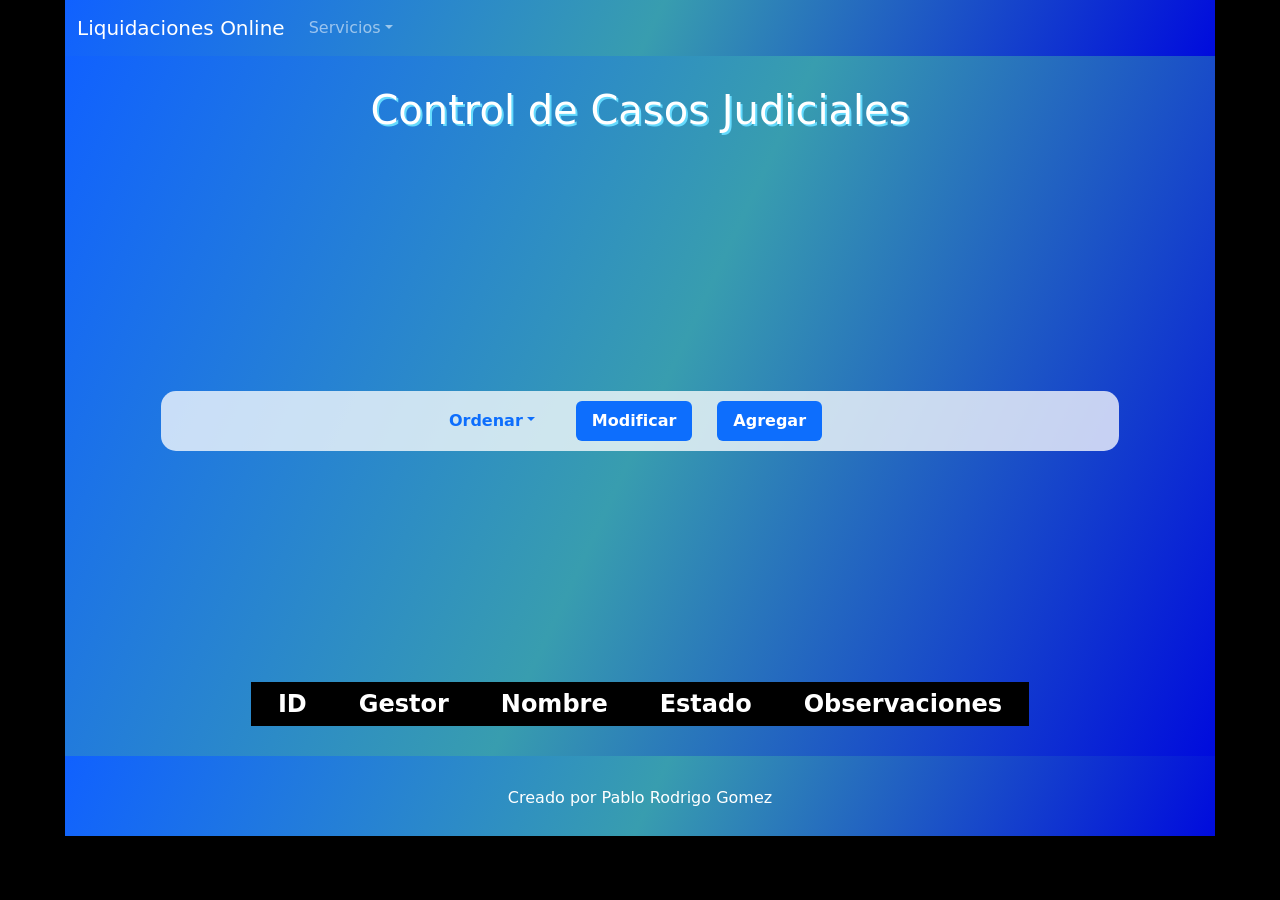
==== commit c9c4a40c: "ajustes en liquidación elimino login" ====
--- a/datos.html
+++ b/datos.html
@@ -34,17 +34,6 @@
                     </div>
                 </nav>
             </div>
-            <div  class="menuDerecha">
-                <form id="formularioLogin">
-                    <label for="usuario">Usuario</label>
-                    <input type="text" name="usuario" class="login__casillero">
-                    <label for="contraseña">Contraseña</label>
-                    <input type="password" name="contraseña" class="login__casillero">
-                    <input type="submit" value="enviar">
-                </form>
-            </div>
-        
-          
         </header>    
         <div class="contenido contenido--datos">
             <form id="formCasos">
@@ -59,7 +48,7 @@
                         <option value="INGRESADO">INGRESADO</option>
                         <option value="CONFRONTE">CONFRONTE</option>
                         <option value="TERMINADO">TERMINADO</option>
-                      </select>
+                    </select>
                     <textarea id="nuevaObservacion" name="textarea" rows="5" cols="40" onclick='this.value=""'>Ingrese una nueva observación...</textarea>
                 </fieldset>
                 <input id="btnEnviardatos" type="submit" value="enviar" class="btnform">
@@ -87,10 +76,6 @@
                 </fieldset>
                 <input id="btnAgregadatos" type="submit" value="enviar" class="btnform">
             </form> 
-            <div class="submenu">
-                <ul id="usuario">
-                </ul>
-            </div>
             <h1 class="titulos titulos--datos">Control de Casos Judiciales</h1>
             <div class="botonera">
                 <ul class="nav nav-pills menuTabla">
@@ -103,62 +88,16 @@
                         <li><a class="dropdown-item" id="btnID">ID</a></li>
                     </ul>
                     </li>
-                    
                     <li class="nav-item">
                         <a class="nav-link active" aria-current="page" id="btnCambiar">Modificar</a>
                     </li>
                     <li class="nav-item">
                         <a class="nav-link active" aria-current="page" id="btnAgregar" >Agregar</a>
                     </li>
-                    
-                    
                 </ul>
             </div>
-            
-            <form id="formCasos">
-                <p>x</p>
-                <fieldset id="modificador">
-                    <label for="selectorCasos">Seleccione el caso</label><br>
-                    <select id="selectorCasos" name="selectorCasos"></select>
-                    <label for="selectorEstados">Seleccione el estado</label><br>
-                    <select id="selectorEstados" name="selectorEstados">
-                        <option value="PREVIO">PREVIO</option>
-                        <option value="PEDIDO" selected>PEDIDO</option>
-                        <option value="INGRESADO">INGRESADO</option>
-                        <option value="CONFRONTE">CONFRONTE</option>
-                        <option value="TERMINADO">TERMINADO</option>
-                      </select>
-                    <textarea id="nuevaObservacion" name="textarea" rows="5" cols="40" onclick='this.value=""'>Ingrese una nueva observación...</textarea>
-                </fieldset>
-                <input id="btnEnviardatos" type="submit" value="enviar" class="btnform">
-            </form> 
-            <form id="formAgrega">s
-                <p>x</p>
-                <fieldset id="agregador">
-                    <label for="contribuyente">Ingrese nombre y apellido</label>
-                    <input type="text" name="contribuyente"><br>
-                    <label for="selectorGestor">Seleccione el Gestor</label><br>
-                    <select id="selectorGestor" name="selectorGestor">
-                        <option value="MAU">MAU</option>
-                        <option value="MAX" selected>MAX</option>
-                        <option value="PER">PER</option>
-                    </select><br>
-                    <label for="agregaEstados">Seleccione el estado</label><br>
-                    <select id="agregaEstado" name="agregaEstados">
-                        <option value="PREVIO">PREVIO</option>
-                        <option value="PEDIDO" selected>PEDIDO</option>
-                        <option value="INGRESADO">INGRESADO</option>
-                        <option value="CONFRONTE">CONFRONTE</option>
-                        <option value="TERMINADO">TERMINADO</option>
-                    </select><br>
-                    <textarea id="agregaObservacion" name="textarea" rows="5" cols="40" onclick='this.value=""'>Ingrese más información sobre el caso</textarea>
-                </fieldset>
-                <input id="btnAgregadatos" type="submit" value="enviar" class="btnform">
-            </form> 
                 <div class="liquidacion__hoja liquidacion__hoja--datos">                    
-                    <table id="lista" class="liquidacion__tabla">
-                        
-                    </table>
+                    <table id="lista" class="liquidacion__tabla"></table>
                 </div>                
             </section>     
         </div>
--- a/css/style.css
+++ b/css/style.css
@@ -410,31 +410,17 @@
   display: none; }
 
 #btnEnviar {
-  display: none;
-  padding: 10px;
-  border-radius: 25%;
-  border: solid 0.1px white;
-  color: #0112a8;
-  background-color: white;
-  margin: 10px;
-  font-weight: 700; }
+  display: none; }
 
 #btnEnviar:hover {
-  background-color: #47d3f7;
+  background-color: #a77cec;
   transition: 2s; }
 
 #btnLimpiar {
-  display: none;
-  padding: 10px;
-  border-radius: 25%;
-  border: solid 0.1px white;
-  color: #0112a8;
-  background-color: white;
-  margin: 10px;
-  font-weight: 700; }
+  display: none; }
 
 #btnLimpiar:hover {
-  background-color: #47d3f7;
+  background-color: #a77cec;
   transition: 2s; }
 
 #tituloLiquidacion {
@@ -564,10 +550,24 @@
 .menuTabla {
   background-color: rgba(255, 255, 255, 0.76);
   display: flex;
-  justify-content: space-between;
-  width: 50%;
+  justify-content: center;
+  width: 90%;
   padding: 10px;
   border-radius: 15px;
   font-weight: 600; }
   .menuTabla a {
-    cursor: pointer; }
+    cursor: pointer;
+    margin-right: 25px; }
+
+#formularioDos {
+  background-color: rgba(140, 0, 255, 0.116); }
+  #formularioDos input {
+    border: solid 1px #010864;
+    border-radius: 15%;
+    padding: 3px;
+    text-align: center; }
+  #formularioDos button {
+    border: solid 1px #010864;
+    border-radius: 15%;
+    padding: 3px;
+    text-align: center; }
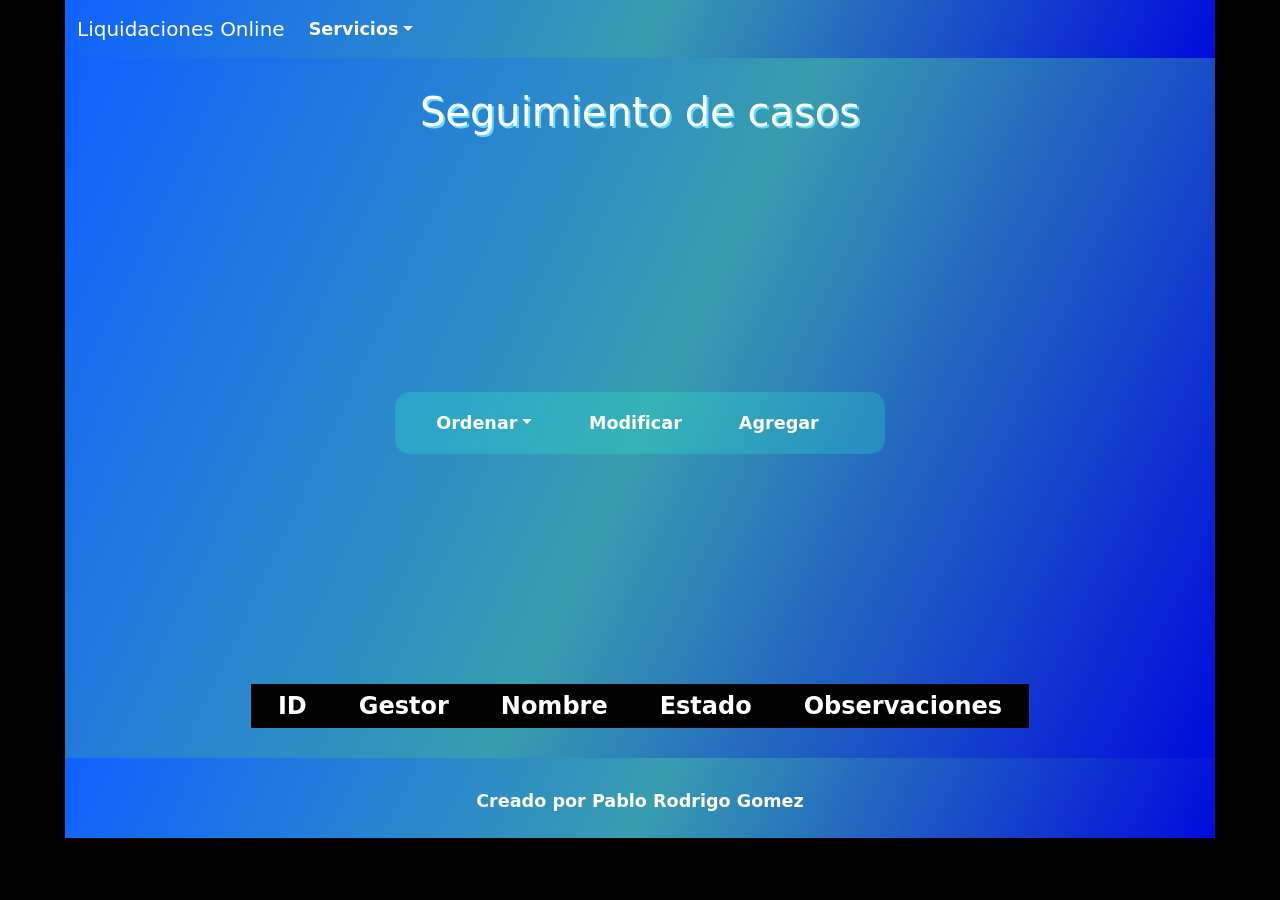
==== commit 538a3367: "entrega de proyecto final" ====
--- a/datos.html
+++ b/datos.html
@@ -24,7 +24,7 @@
                             <ul class="navbar-nav">
                                 <li class="nav-item dropdown">
                                     <a class="nav-link dropdown-toggle" href="#" id="navbarDarkDropdownMenuLink" role="button" data-bs-toggle="dropdown" aria-expanded="false">Servicios</a>
-                                    <ul class="dropdown-menu dropdown-menu-dark" aria-labelledby="navbarDarkDropdownMenuLink">
+                                    <ul class="dropdown-menu dropdown-menu-dark bg-primary" aria-labelledby="navbarDarkDropdownMenuLink">
                                         <li><a class="dropdown-item" href="liquidacion.html">Liquidación Judicial</a></li>
                                         <li><a class="dropdown-item" href="datos.html">Seguimiento de Casos</a></li>
                                     </ul>
@@ -76,12 +76,12 @@
                 </fieldset>
                 <input id="btnAgregadatos" type="submit" value="enviar" class="btnform">
             </form> 
-            <h1 class="titulos titulos--datos">Control de Casos Judiciales</h1>
+            <h1 class="titulos titulos--datos">Seguimiento de casos</h1>
             <div class="botonera">
                 <ul class="nav nav-pills menuTabla">
                     <li class="nav-item dropdown">
-                        <a class="nav-link dropdown-toggle" data-bs-toggle="dropdown" href="#" role="button" aria-expanded="false">Ordenar</a>
-                    <ul class="dropdown-menu">    
+                        <a class="nav-link dropdown-toggle text-white" data-bs-toggle="dropdown" href="#" role="button" aria-expanded="false">Ordenar</a>
+                    <ul class="dropdown-menu bg-primary">    
                         <li><a class="dropdown-item" id="btnGestor">Gestor</a></li>
                         <li><a class="dropdown-item" id="btnNombre">Nombre</a></li>
                         <li><a class="dropdown-item" id="btnEstado">Estado</a></li>
@@ -89,10 +89,10 @@
                     </ul>
                     </li>
                     <li class="nav-item">
-                        <a class="nav-link active" aria-current="page" id="btnCambiar">Modificar</a>
+                        <a class="nav-link" aria-current="page" id="btnCambiar">Modificar</a>
                     </li>
                     <li class="nav-item">
-                        <a class="nav-link active" aria-current="page" id="btnAgregar" >Agregar</a>
+                        <a class="nav-link" aria-current="page" id="btnAgregar" >Agregar</a>
                     </li>
                 </ul>
             </div>
@@ -107,6 +107,5 @@
     <script src="https://cdn.jsdelivr.net/npm/bootstrap@5.1.0/dist/js/bootstrap.min.js" integrity="sha384-cn7l7gDp0eyniUwwAZgrzD06kc/tftFf19TOAs2zVinnD/C7E91j9yyk5//jjpt/" crossorigin="anonymous"></script>
     <script src="https://code.jquery.com/jquery-3.6.0.js" integrity="sha256-H+K7U5CnXl1h5ywQfKtSj8PCmoN9aaq30gDh27Xc0jk=" crossorigin="anonymous"></script>
     <script src="./js/datos.js"></script> 
-    <script src="./js/login.js"></script>
 </body>
 </html>
--- a/css/style.css
+++ b/css/style.css
@@ -40,14 +40,6 @@
 .menu {
   width: 30%; }
 
-.menuDerecha {
-  width: 65%;
-  text-align: center;
-  display: flex;
-  justify-content: flex-end; }
-  .menuDerecha label {
-    color: white; }
-
 .contenido {
   overflow: hidden;
   width: 100%;
@@ -57,89 +49,12 @@
   background: linear-gradient(295deg, #000bdd 0%, #389daf 49%, #1061ff 100%);
   padding: 30px 10px;
   box-sizing: border-box; }
-  .contenido .contenido__presentacion {
-    width: auto;
-    height: auto;
-    padding: 30px;
-    margin: 50px auto;
-    display: flex;
-    align-items: center;
-    justify-content: center;
-    animation-name: aparece;
-    animation-duration: 2s; }
-  .contenido .contenido__mensaje {
-    color: white;
-    font-size: 2em;
-    font-weight: 800;
-    font-family: Arial, Helvetica, sans-serif;
-    text-shadow: black 2px 2px;
-    text-align: center;
-    animation-name: colores;
-    animation-duration: 3s;
-    animation-iteration-count: infinite; }
 
 .contenido--datos {
   display: flex;
   flex-direction: column;
   align-items: center;
   justify-content: flex-start; }
-
-.imprime {
-  margin-top: 50px; }
-
-.liquidacion {
-  animation-name: aparece;
-  animation-duration: 1s;
-  width: 80%;
-  height: auto;
-  margin: auto;
-  padding: 25px;
-  text-align: center;
-  box-sizing: border-box; }
-  .liquidacion .liquidacion__titulo {
-    text-align: center;
-    text-shadow: white 2px 2px; }
-  .liquidacion .liquidacion__hoja {
-    animation-name: aparece;
-    animation-duration: 2s;
-    background-image: url(../assets/cuadricula.jpg);
-    box-shadow: inset 0px 0px 15px 8px rgba(0, 0, 0, 0.6);
-    width: 90%;
-    height: auto;
-    min-height: 200px;
-    margin: 20px auto;
-    padding: 50px 20px;
-    box-sizing: border-box; }
-    .liquidacion .liquidacion__hoja p {
-      display: inline-block;
-      margin: 5px 20px; }
-  .liquidacion .liquidacion__hoja--datos {
-    width: 98%;
-    padding: 50px 5px; }
-  .liquidacion .liquidacion__boton {
-    padding: 5px; }
-  .liquidacion .liquidacion__boton:hover {
-    background-color: rgba(27, 189, 230, 0.418);
-    transition: 2s; }
-  .liquidacion .liquidacion__subTitulos {
-    list-style: none;
-    font-weight: 800;
-    text-align: center;
-    display: block; }
-    .liquidacion .liquidacion__subTitulos li {
-      list-style: none;
-      text-align: center;
-      font-weight: 600;
-      margin: 10px 0px 10px -25px; }
-
-.liquidacion--datos {
-  width: 98%; }
-
-.nota {
-  margin-top: 50px; }
-  .nota .nota__lista {
-    list-style: none;
-    font-weight: 600; }
 
 .footer {
   background: #000bdd;
@@ -148,77 +63,9 @@
   height: 80px;
   color: white;
   text-align: center;
-  padding: 30px; }
-
-.prueba {
-  width: 500px;
-  height: 100px;
-  background-color: red; }
-
-.submenu {
-  width: 100%;
-  height: auto; }
-
-#usuario {
-  display: flex;
-  list-style: none;
-  padding-top: 10px; }
-  #usuario li {
-    margin-right: 25px;
-    animation-name: aparece;
-    animation-duration: 2s;
-    color: #31ffff;
-    font-weight: 800; }
-  #usuario img {
-    width: 30px;
-    height: 30px;
-    padding: 3px;
-    border-radius: 50%;
-    background-color: #31ffff; }
-
-#cambia {
-  width: 100%;
-  height: 300px;
-  margin: auto;
-  position: fixed;
-  text-align: center; }
-
-.flotante {
-  width: 35%;
-  height: 300px;
-  background-color: rgba(15, 94, 211, 0.925);
-  box-shadow: 2px 4px 35px 30px rgba(0, 0, 0, 0.84) inset;
-  color: white;
-  font-weight: 900;
-  font-size: 1em;
-  border-radius: 10%;
-  padding: 50px 15px;
-  box-sizing: border-box;
-  text-align: center;
-  margin: auto;
-  animation-name: aparece;
-  animation-duration: 2s; }
-  .flotante span {
-    text-decoration: underline; }
-
-.cerrar {
-  color: white;
-  text-align: center;
-  margin: auto;
-  cursor: pointer;
-  font-size: 1em;
-  text-decoration: none;
-  font-weight: 800;
-  padding: 10px;
-  border: 2px black;
-  border-radius: 50%;
-  background-color: rgba(15, 94, 211, 0.925);
-  animation-name: aparece;
-  animation-duration: 2s; }
-
-.cerrar:hover {
-  color: #af0ee0;
-  transition: 1s; }
+  padding: 30px;
+  font-size: 1.1em;
+  font-weight: 800; }
 
 .liquidacion__tabla {
   margin: auto;
@@ -236,22 +83,6 @@
   color: white;
   font-size: 1.5em; }
 
-.menu__datos {
-  display: flex;
-  justify-content: space-around;
-  flex-wrap: wrap;
-  width: 98%;
-  height: auto;
-  margin: auto;
-  background-color: rgba(240, 255, 240, 0.452);
-  padding: 10PX;
-  animation-name: aparece;
-  animation-duration: 1s;
-  box-sizing: border-box; }
-
-.space {
-  width: 10px; }
-
 #liquidacion {
   margin: auto;
   background-color: white;
@@ -276,7 +107,7 @@
   padding: 25px;
   margin: 50px auto;
   height: auto;
-  min-height: 400px;
+  min-height: 350px;
   animation-name: aparece;
   animation-duration: 1s;
   box-sizing: border-box;
@@ -288,17 +119,17 @@
     font-weight: 800;
     margin-bottom: 25px; }
   .form fieldset {
-    width: 80%;
-    background-color: rgba(255, 255, 255, 0.219);
-    padding: 5px;
-    margin: 15px auto;
-    border-radius: 15%;
+    width: 90%;
+    background-color: rgba(255, 255, 255, 0.349);
+    padding: 3px;
+    margin: 7px auto;
+    border-radius: 10%;
     text-align: center; }
     .form fieldset input {
       font-weight: 800; }
     .form fieldset label {
       font-weight: 700;
-      font-size: 1.3em; }
+      font-size: 1.2em; }
 
 input {
   margin: 15px 5px; }
@@ -320,44 +151,6 @@
   color: white;
   transition: 1s; }
 
-.enlacesDiv {
-  text-decoration: none; }
-
-.secciones {
-  width: 330px;
-  height: 330px;
-  margin: 25px;
-  padding: 5px;
-  background-color: white;
-  border-radius: 25%;
-  display: flex;
-  flex-direction: column;
-  align-items: center; }
-  .secciones h3 {
-    text-decoration: none;
-    color: black;
-    font-family: Verdana, Geneva, Tahoma, sans-serif;
-    font-weight: 800;
-    text-align: center;
-    margin-top: 5px; }
-
-.secciones:hover {
-  box-shadow: 0px 0px 110px 11px rgba(19, 114, 238, 0.75) inset;
-  transform: scale(1.1, 1.1);
-  transition: 1s; }
-
-.fotoLiq {
-  background-image: url(../assets/calculadora.png);
-  background-size: cover;
-  width: 90%;
-  height: 80%; }
-
-.fotoDat {
-  background-image: url(../assets/base.png);
-  background-size: cover;
-  width: 90%;
-  height: 80%; }
-
 #stasa {
   display: none; }
 
@@ -371,7 +164,7 @@
   display: none; }
 
 .botonera {
-  width: 96%;
+  width: 50%;
   padding: 10px;
   display: flex;
   margin: auto;
@@ -412,16 +205,8 @@
 #btnEnviar {
   display: none; }
 
-#btnEnviar:hover {
-  background-color: #a77cec;
-  transition: 2s; }
-
 #btnLimpiar {
   display: none; }
-
-#btnLimpiar:hover {
-  background-color: #a77cec;
-  transition: 2s; }
 
 #tituloLiquidacion {
   display: none;
@@ -450,18 +235,6 @@
 
 #itemCuatro {
   display: none; }
-
-#ajax {
-  display: flex;
-  flex-wrap: wrap; }
-  #ajax #per {
-    background-color: #b66f05;
-    width: 30%;
-    height: auto;
-    padding: 20px;
-    border: solid 2px black;
-    text-align: center;
-    margin: 10px; }
 
 #formCasos {
   text-align: center;
@@ -473,7 +246,8 @@
   position: fixed;
   z-index: 3; }
   #formCasos textarea {
-    padding: 10px; }
+    padding: 10px;
+    max-width: 80%; }
   #formCasos p {
     background-color: white;
     width: 30px;
@@ -518,7 +292,8 @@
   position: fixed;
   z-index: 2; }
   #formAgrega textarea {
-    padding: 10px; }
+    padding: 10px;
+    max-width: 80%; }
   #formAgrega p {
     background-color: white;
     width: 30px;
@@ -548,7 +323,7 @@
   display: block; }
 
 .menuTabla {
-  background-color: rgba(255, 255, 255, 0.76);
+  background-color: rgba(45, 253, 208, 0.219);
   display: flex;
   justify-content: center;
   width: 90%;
@@ -559,15 +334,38 @@
     cursor: pointer;
     margin-right: 25px; }
 
+.dropdown-menu {
+  text-align: center; }
+  .dropdown-menu .dropdown-item {
+    font-weight: 700;
+    color: white; }
+  .dropdown-menu .dropdown-item:hover {
+    color: black; }
+
+.nav-link {
+  color: white;
+  font-weight: 700;
+  font-size: 1.1em;
+  text-align: center; }
+
+.nav-link:hover {
+  transform: scale(1.2, 1.2);
+  transition: 1s; }
+
 #formularioDos {
-  background-color: rgba(140, 0, 255, 0.116); }
+  background-color: rgba(94, 196, 255, 0.116); }
   #formularioDos input {
     border: solid 1px #010864;
     border-radius: 15%;
-    padding: 3px;
+    padding: 2px;
     text-align: center; }
-  #formularioDos button {
-    border: solid 1px #010864;
+  #formularioDos .btnLiq {
+    padding: 5px;
     border-radius: 15%;
-    padding: 3px;
-    text-align: center; }
+    width: 80px;
+    font-weight: 700;
+    color: #0a50e9; }
+  #formularioDos .btnLiq:hover {
+    background: #2c30ff;
+    color: white;
+    transition: 1s; }
